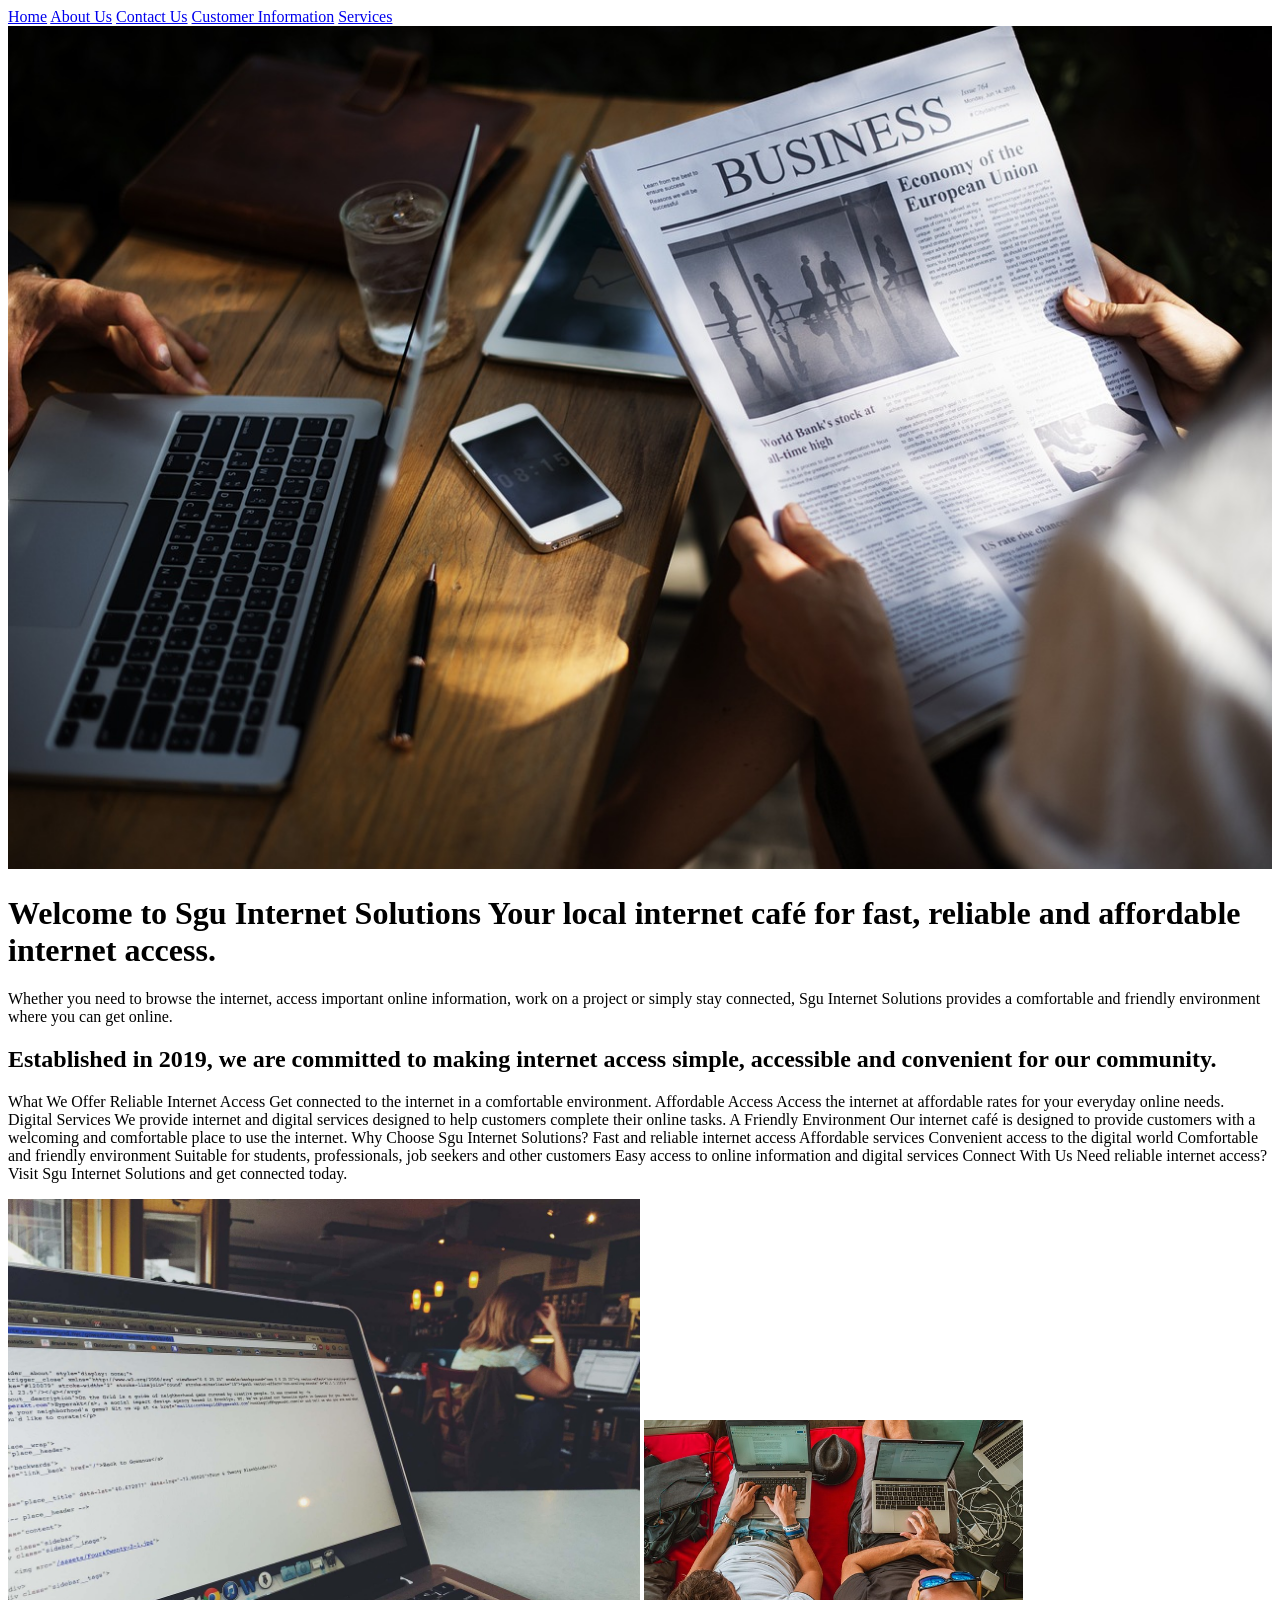
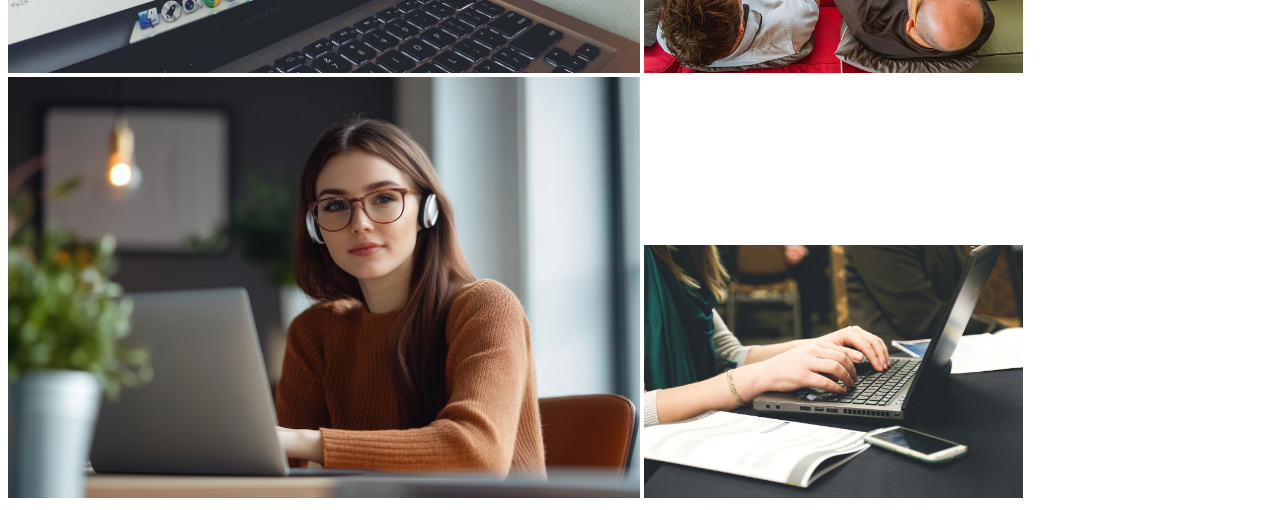
==== index.html @ a45f6957 "Initial commit" ====
<!DOCTYPE html>
<html>
    <head>
<title>Home | Sgu Internet Solutions</title>

    </head>
    <body>
        <a href="index.html">Home</a>
        <a href="aboutus.html">About Us</a>
        <a href="contactus.html">Contact Us</a>
        <a href="customerinfomation.html">Customer Information</a>
        <a href="services">Services</a>
    
    

<img src ="images/rawpixelcup.jpg" width="100%"/>
<h1>Welcome to Sgu Internet Solutions

Your local internet café for fast, reliable and affordable internet access.</h1>
<p>Whether you need to browse the internet, access important online information, work on a project or simply stay connected, Sgu Internet Solutions provides a comfortable and friendly environment where you can get online.</p>
   <h2>Established in 2019, we are committed to making internet access simple, accessible and convenient for our community.</h2> 
   <p>What We Offer

Reliable Internet Access
Get connected to the internet in a comfortable environment.

Affordable Access
Access the internet at affordable rates for your everyday online needs.

Digital Services
We provide internet and digital services designed to help customers complete their online tasks.

A Friendly Environment
Our internet café is designed to provide customers with a welcoming and comfortable place to use the internet.
Why Choose Sgu Internet Solutions?
Fast and reliable internet access
Affordable services
Convenient access to the digital world
Comfortable and friendly environment
Suitable for students, professionals, job seekers and other customers
Easy access to online information and digital services
Connect With Us

Need reliable internet access?

Visit Sgu Internet Solutions and get connected today.</p>
<img src="images/macbook.jpg"width=50%/> <Img src="images/work.jpg"width=30%%/>
<img src="images/yamu jay.jpg"width=50%/> <img src="images/startupstockphotosstartup.jpg"width=30%/>

</body>
</html>
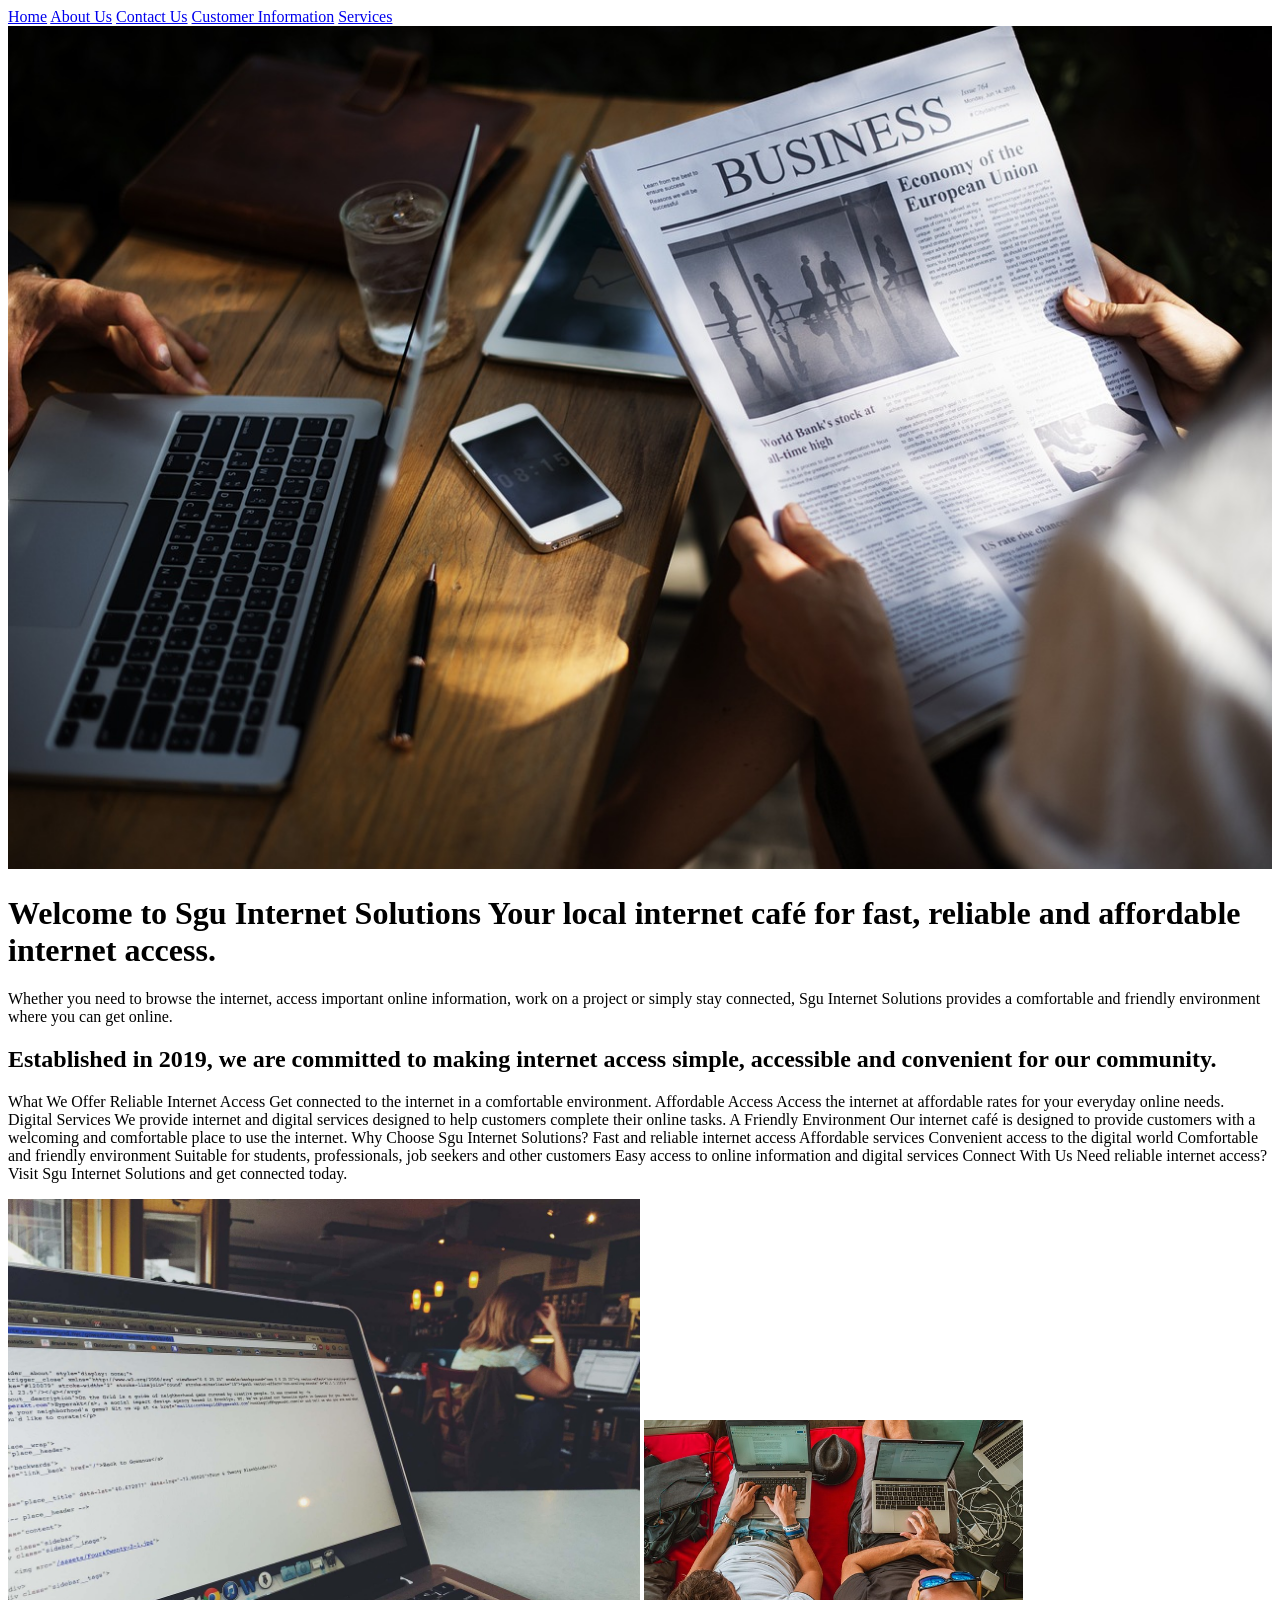
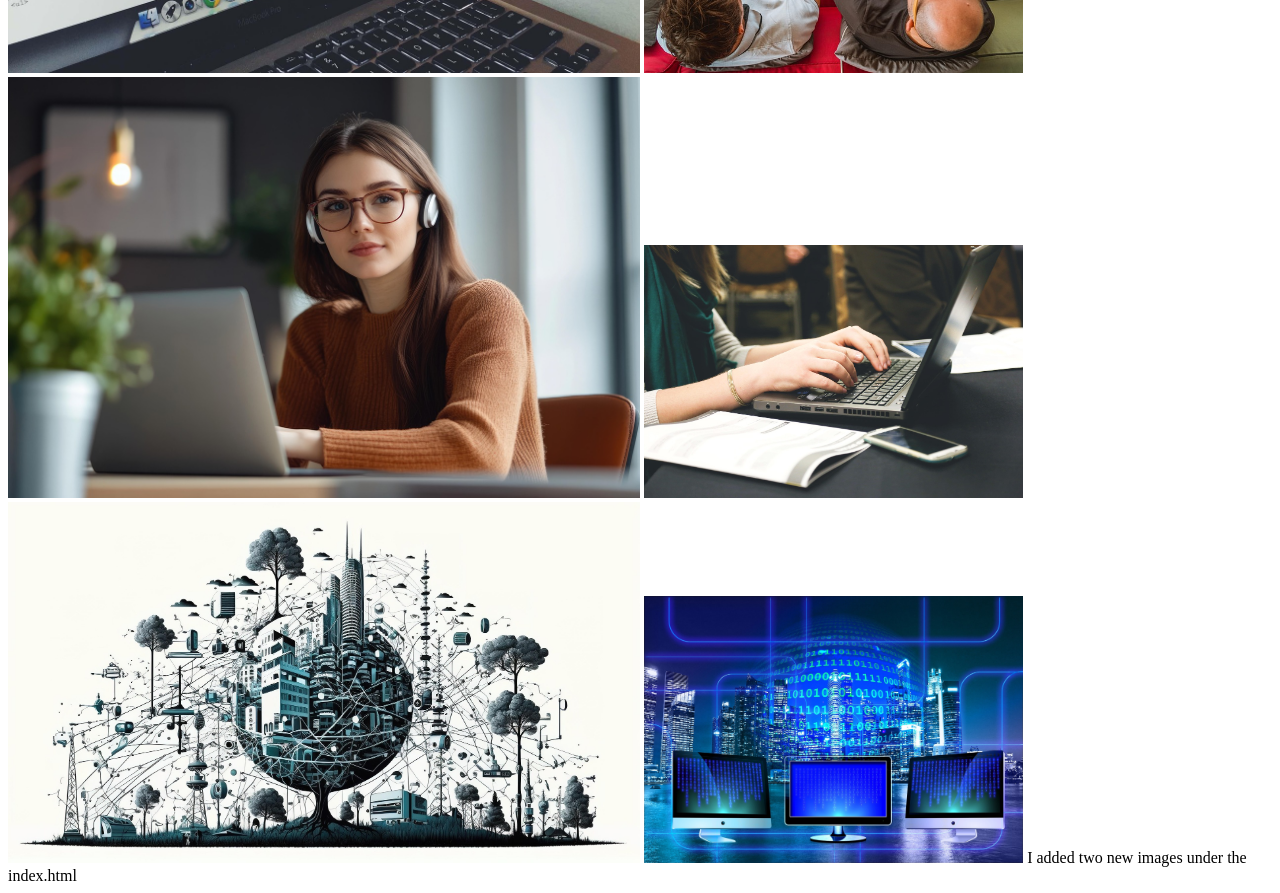
==== commit 0126a637: "New images I added new images under index.html" ====
--- a/index.html
+++ b/index.html
@@ -46,6 +46,7 @@
 Visit Sgu Internet Solutions and get connected today.</p>
 <img src="images/macbook.jpg"width=50%/> <Img src="images/work.jpg"width=30%%/>
 <img src="images/yamu jay.jpg"width=50%/> <img src="images/startupstockphotosstartup.jpg"width=30%/>
-
+<img src="images/deltaworks-iot part 2.1.jpg"width=50%/> <img src="images/geralt-monitor-part 2.2.jpg"width=30%/>
+ I added two new images under the index.html
 </body>
 </html>
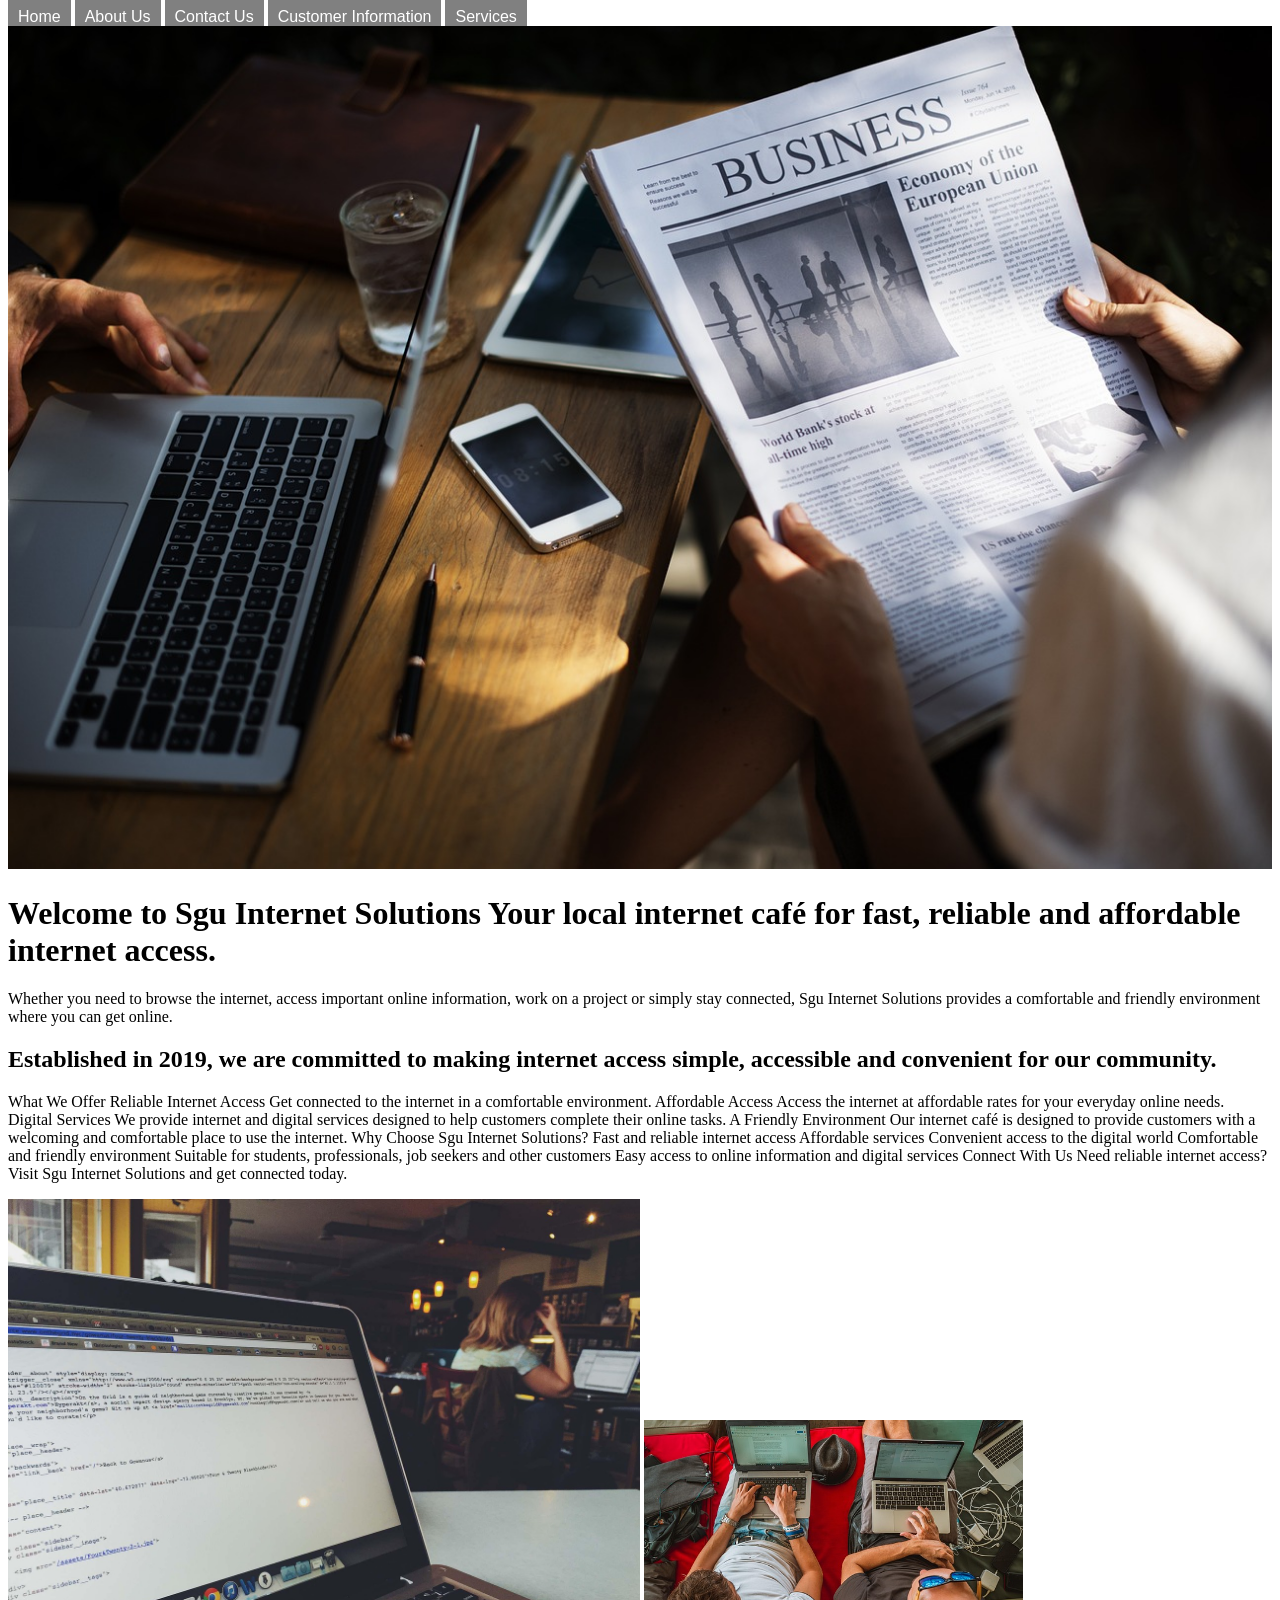
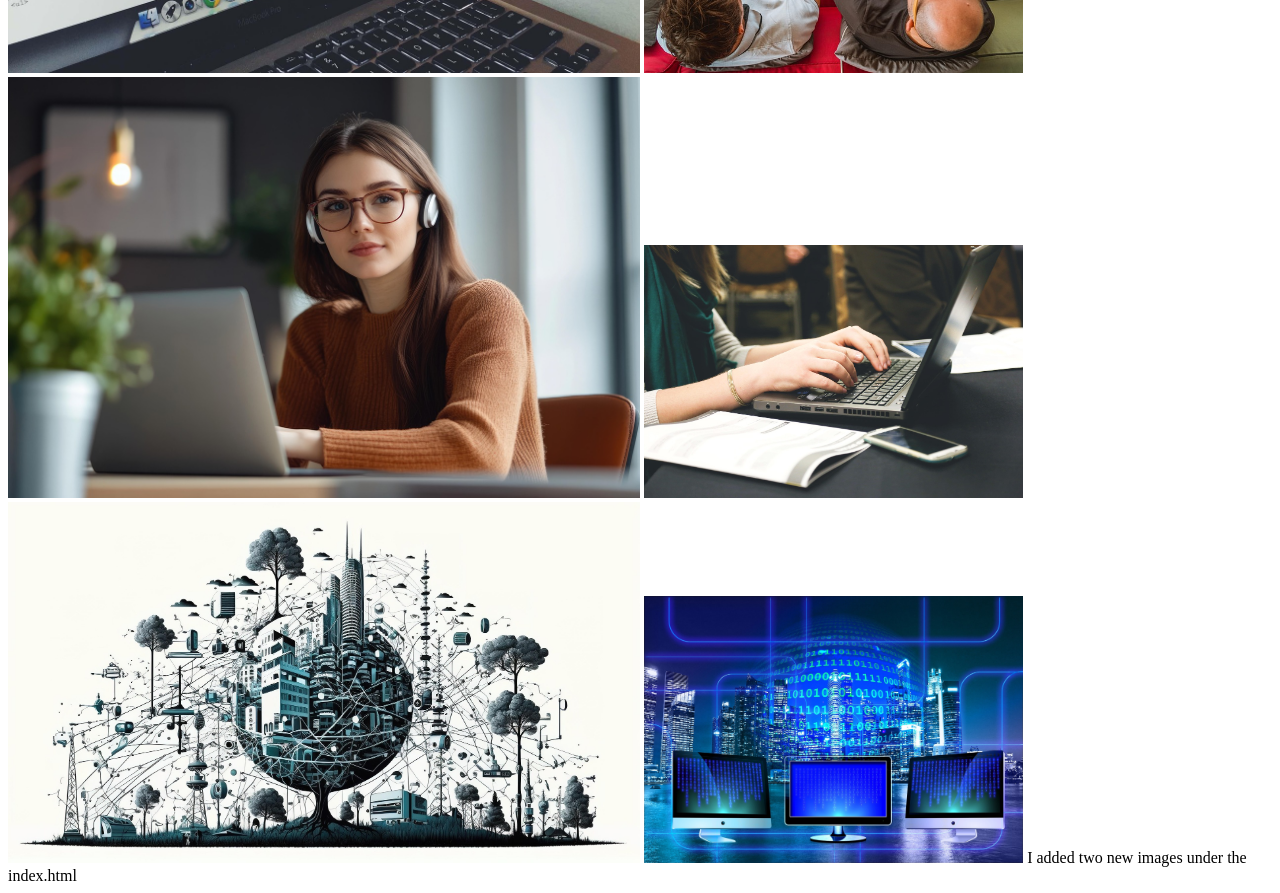
==== commit 8f5d7040: "I have linked the css style sheet to all the html files linking css style with the rest of the html " ====
--- a/index.html
+++ b/index.html
@@ -3,13 +3,14 @@
     <head>
 <title>Home | Sgu Internet Solutions</title>
 
+<link rel="stylesheet" href="css/mystyle.css">
     </head>
     <body>
-        <a href="index.html">Home</a>
-        <a href="aboutus.html">About Us</a>
-        <a href="contactus.html">Contact Us</a>
-        <a href="customerinfomation.html">Customer Information</a>
-        <a href="services">Services</a>
+        <a class="nav" href="index.html">Home</a>
+        <a class="nav" href="aboutus.html">About Us</a>
+        <a class="nav" href="contactus.html">Contact Us</a>
+        <a class="nav" href="customerinfomation.html">Customer Information</a>
+        <a class="nav" href="services">Services</a>
     
     
 
--- a/css/mystyle.css
+++ b/css/mystyle.css
@@ -0,0 +1,12 @@
+.nav { 
+    font-family: Arial, Arial, Helvetica, sans-serif;
+    background-color: grey;
+    color: white;
+    padding: 10px; 
+    text-decoration: none; 
+}
+
+.nav:hover{ 
+    background-color: rgb(212, 63, 63);
+
+}
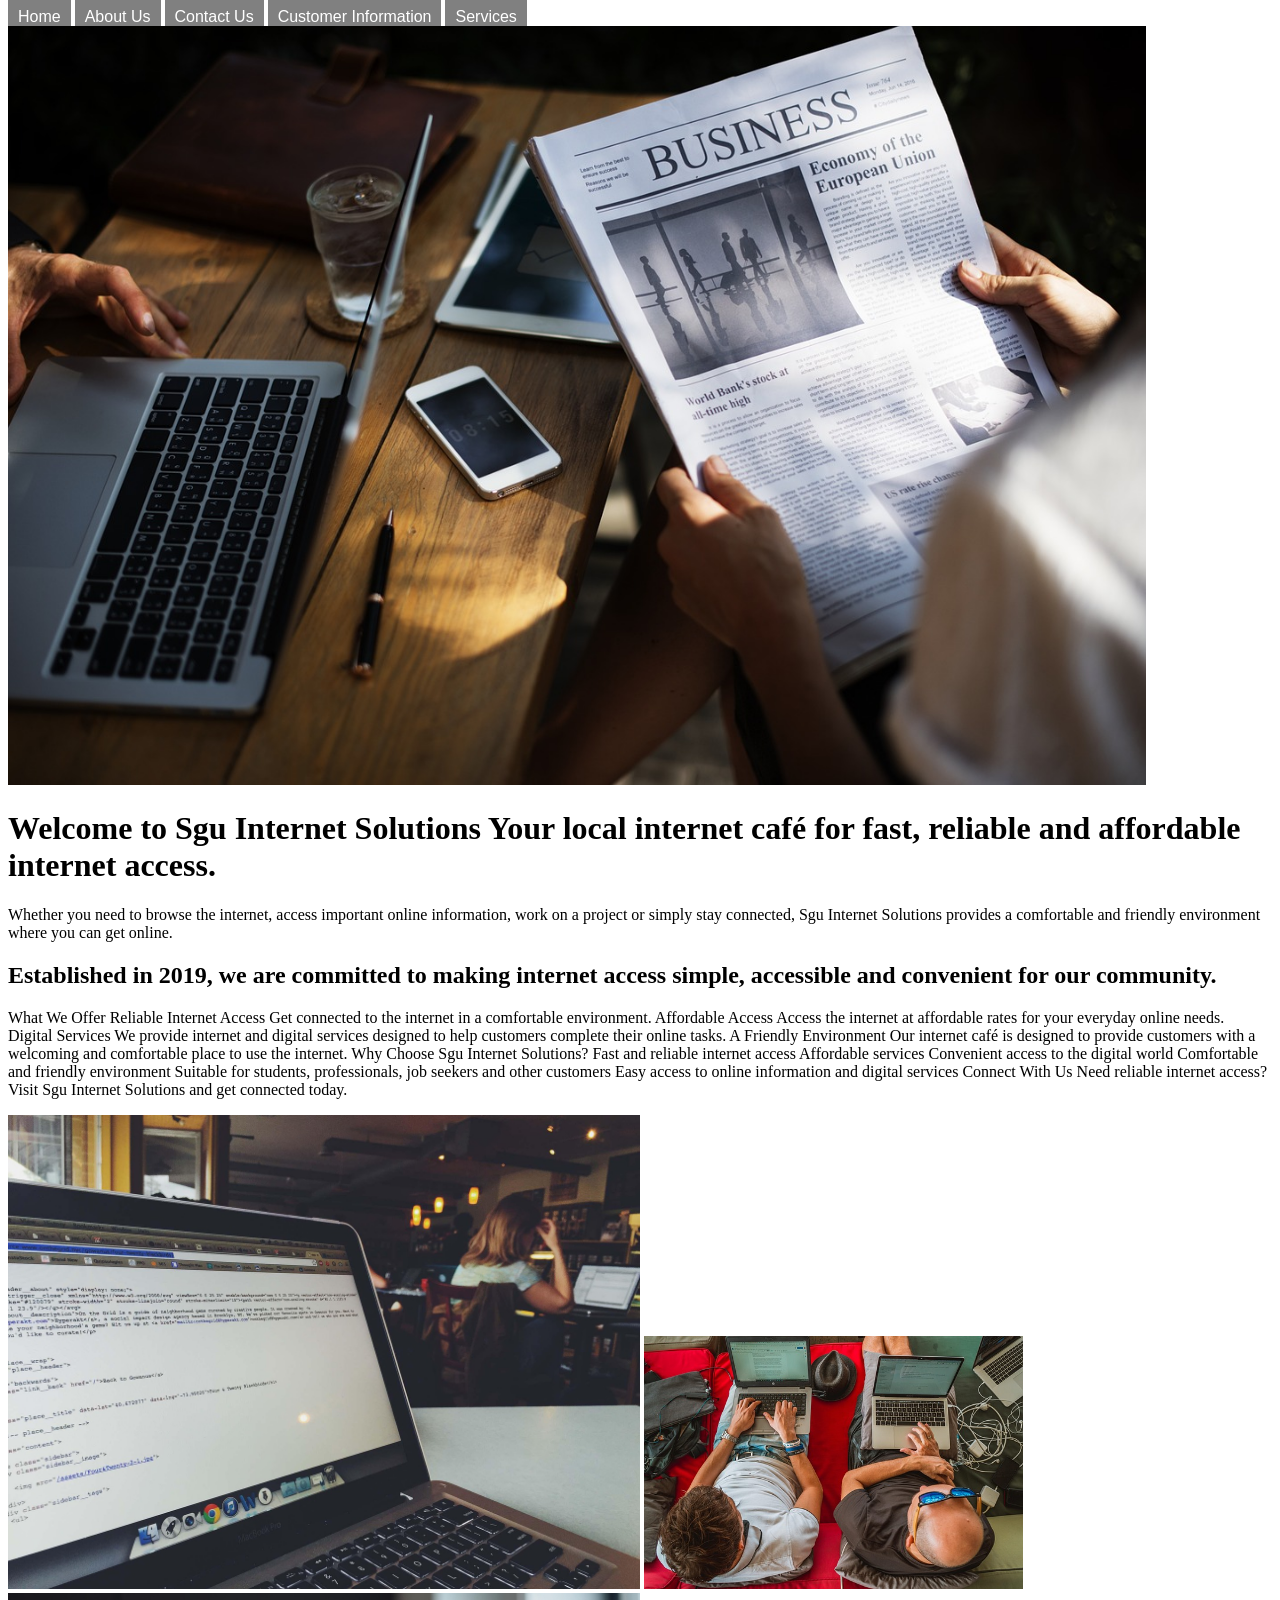
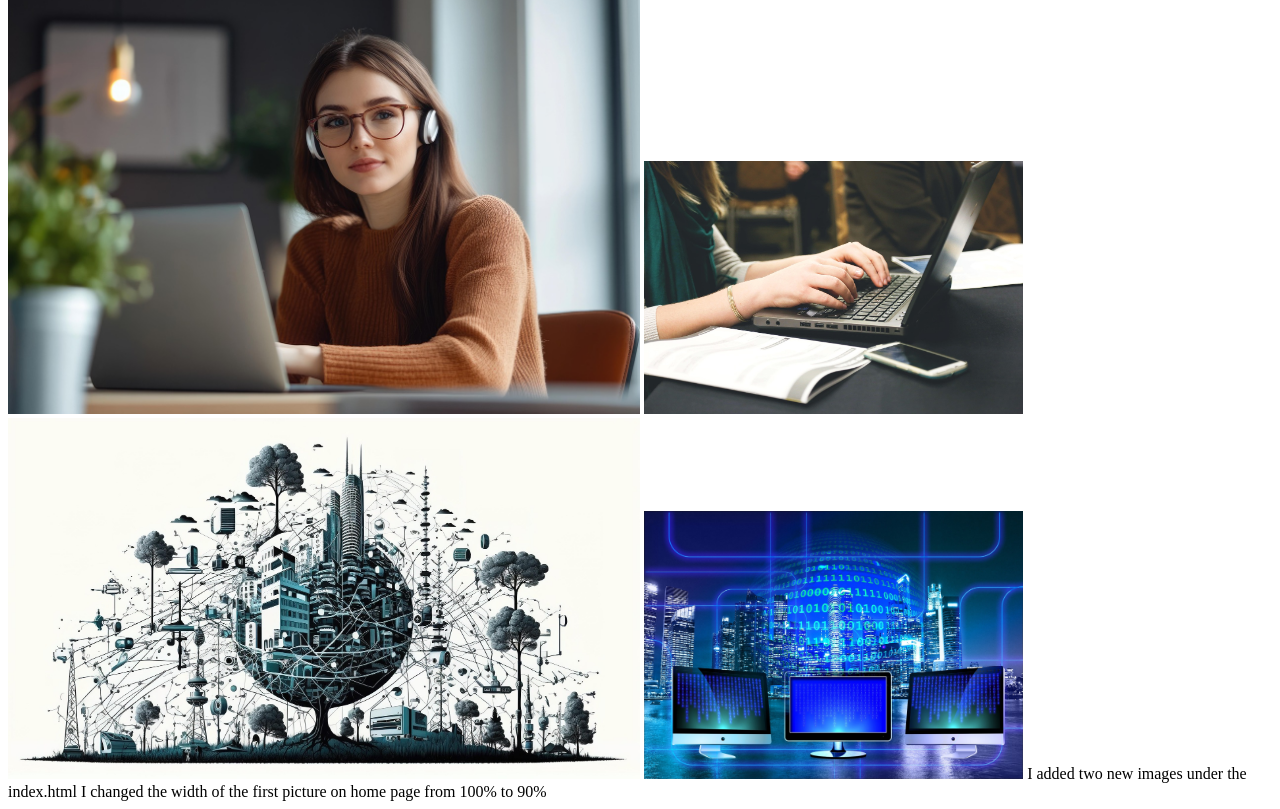
==== commit 43b7d70d: "Update index.html changes in width from 100% to 90%" ====
--- a/index.html
+++ b/index.html
@@ -14,7 +14,8 @@
     
     
 
-<img src ="images/rawpixelcup.jpg" width="100%"/>
+<img src ="images/rawpixelcup.jpg" width="90%"/>
+
 <h1>Welcome to Sgu Internet Solutions
 
 Your local internet café for fast, reliable and affordable internet access.</h1>
@@ -45,9 +46,10 @@
 Need reliable internet access?
 
 Visit Sgu Internet Solutions and get connected today.</p>
-<img src="images/macbook.jpg"width=50%/> <Img src="images/work.jpg"width=30%%/>
+<img src="images/macbook.jpg"width=50%/> <Img src="images/work.jpg"width=30%/>
 <img src="images/yamu jay.jpg"width=50%/> <img src="images/startupstockphotosstartup.jpg"width=30%/>
 <img src="images/deltaworks-iot part 2.1.jpg"width=50%/> <img src="images/geralt-monitor-part 2.2.jpg"width=30%/>
  I added two new images under the index.html
+ I changed the width of the first picture on home page from 100% to 90%
 </body>
 </html>
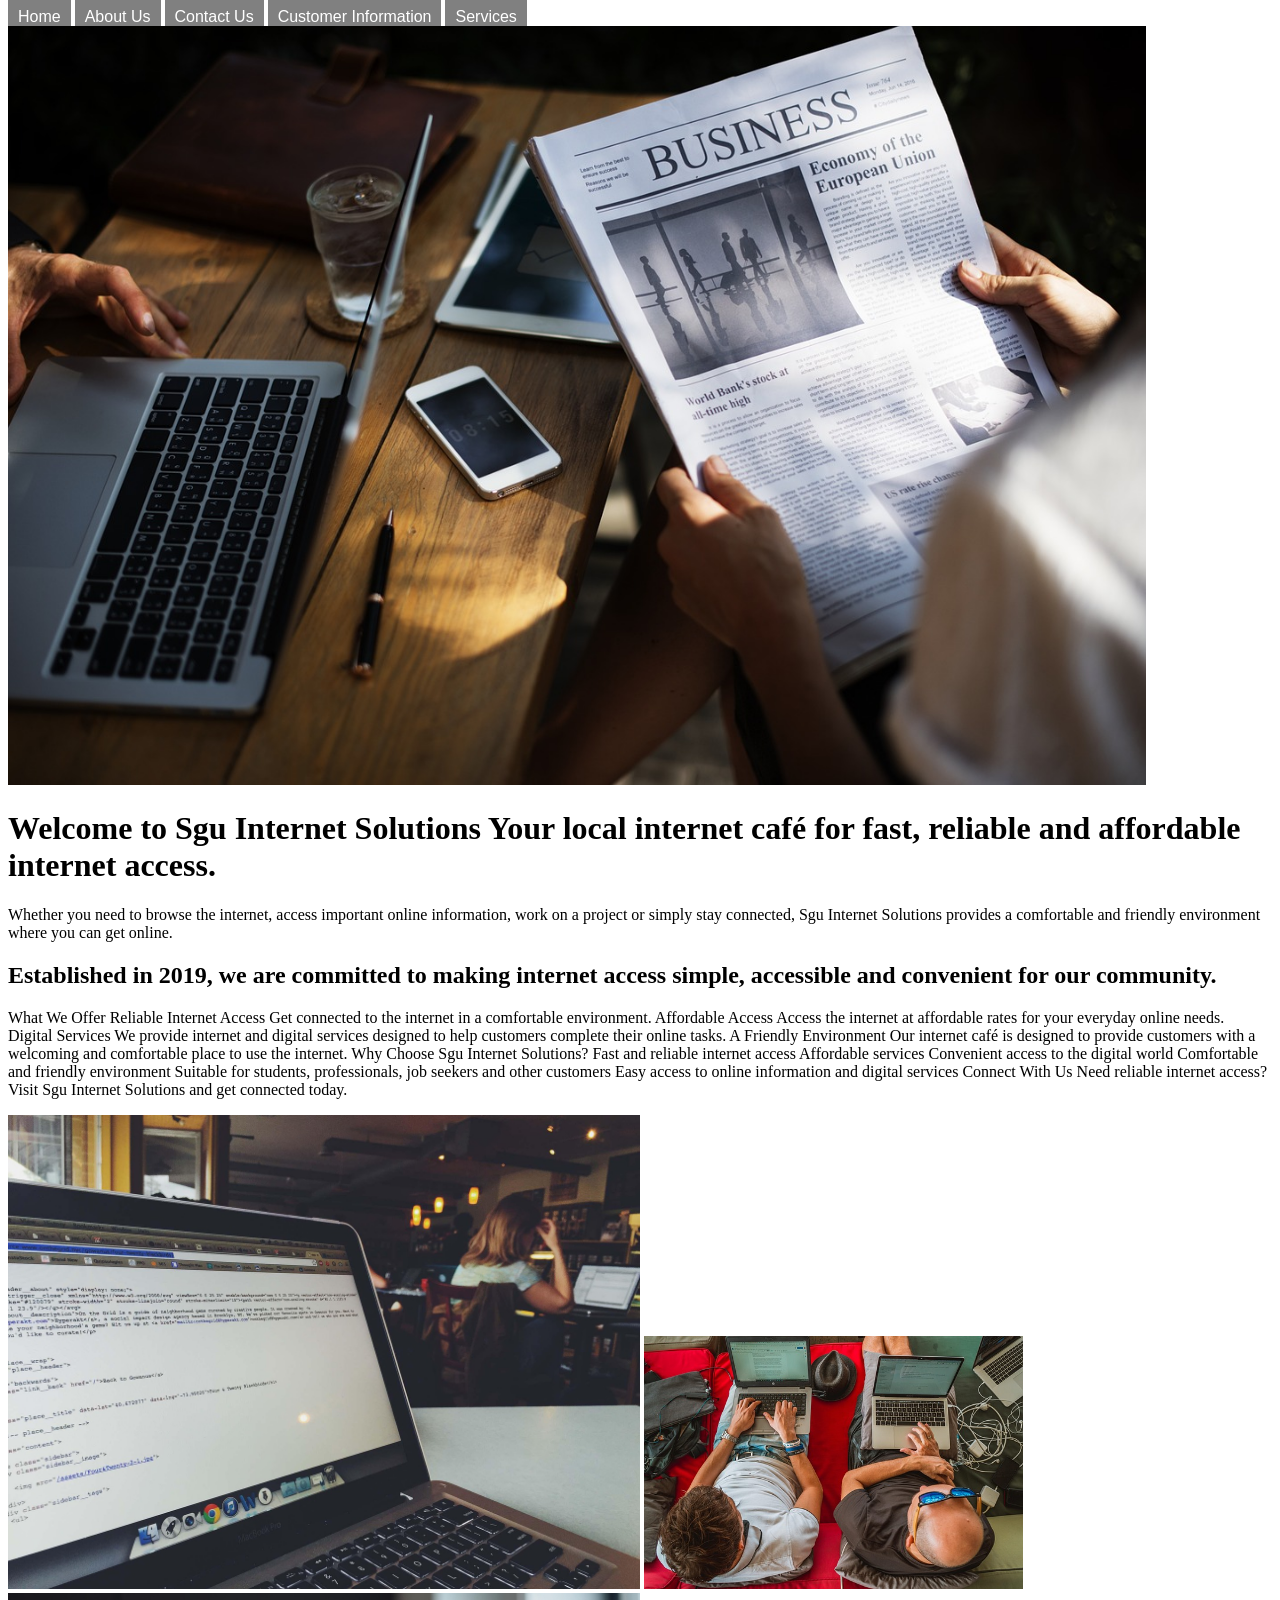
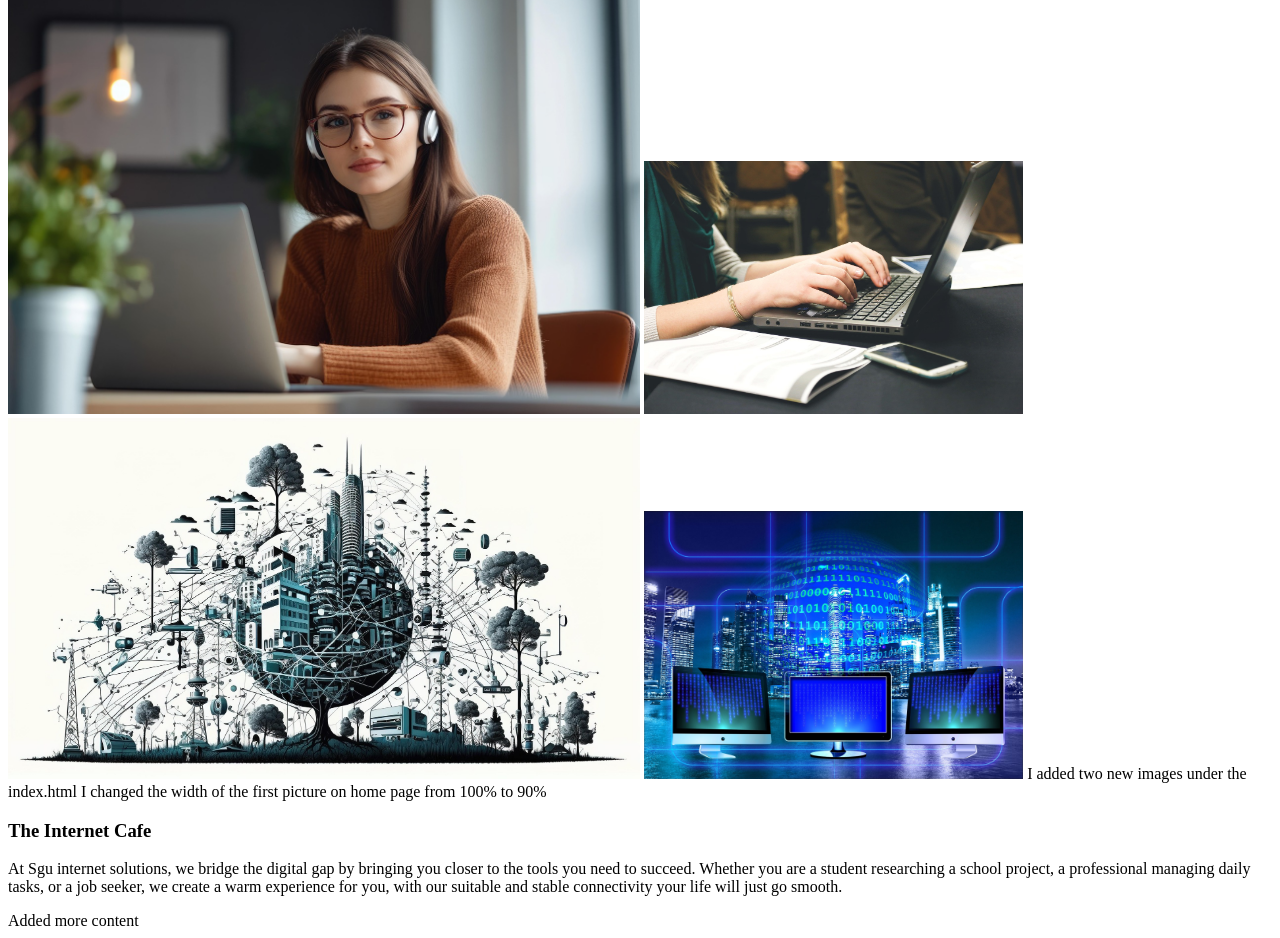
==== commit 8cabad9a: "Update index.html Added more content" ====
--- a/index.html
+++ b/index.html
@@ -51,5 +51,14 @@
 <img src="images/deltaworks-iot part 2.1.jpg"width=50%/> <img src="images/geralt-monitor-part 2.2.jpg"width=30%/>
  I added two new images under the index.html
  I changed the width of the first picture on home page from 100% to 90%
+
+ <h3>The Internet Cafe</h3>
+ <p> At Sgu internet solutions, we bridge the digital gap by bringing you closer to the tools
+    you need to succeed. Whether you are a student researching a school project, a professional
+    managing daily tasks, or a job seeker, we create a warm experience for you, with our suitable
+    and stable connectivity your life will just go smooth.
+ </p>
+
+ Added more content
 </body>
 </html>
